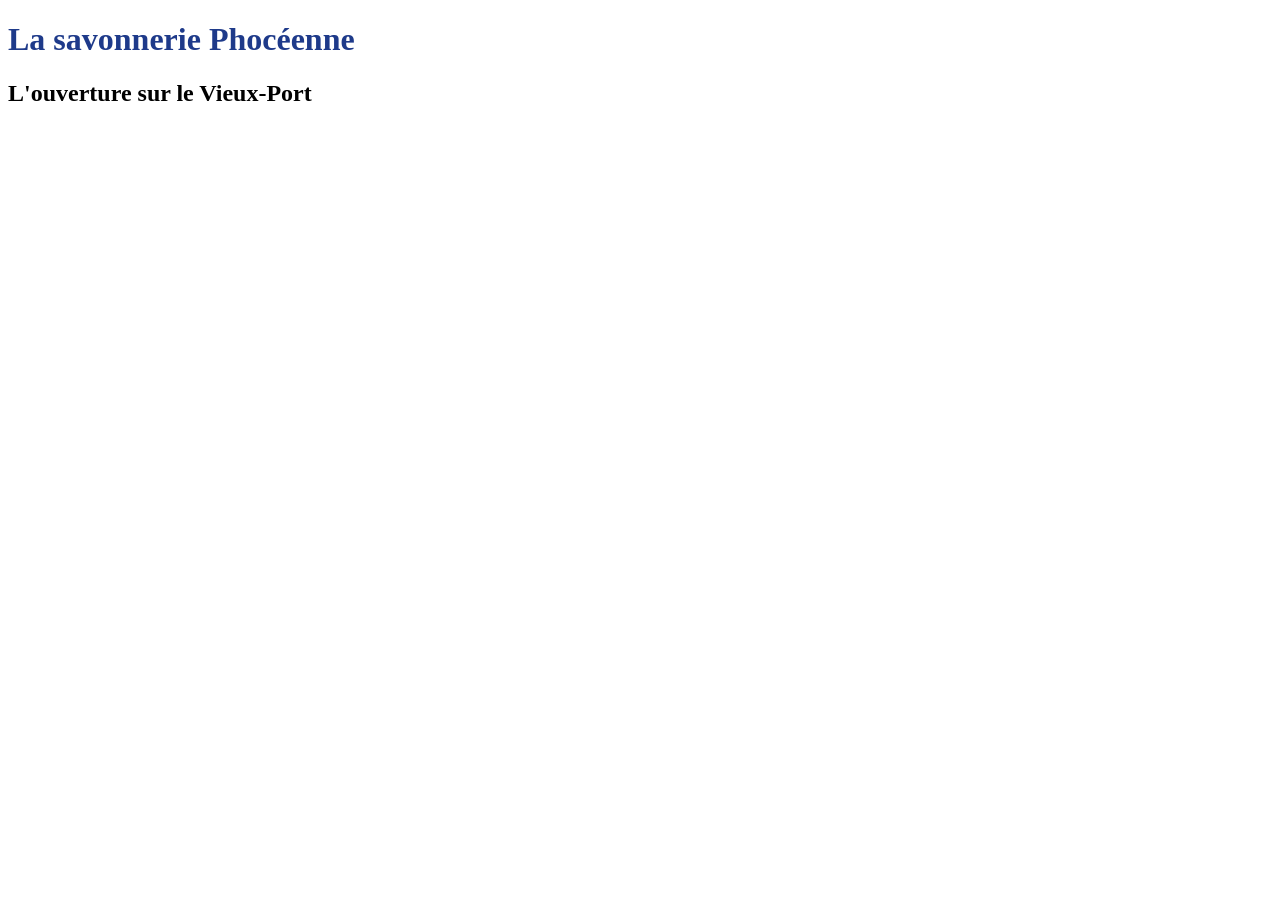
==== index.html @ 8f4765a1 "Initialisation de la landing page" ====
<!DOCTYPE html>
<html lang="en">
<head>
    <meta charset="UTF-8">
    <title>La Savonnerie </title>
    <link rel="stylesheet" href="style.css">
</head>
<body>
<main>
    <h1> La savonnerie Phocéenne </h1>
    <section>
        <h2> L'ouverture sur le Vieux-Port </h2>
    </section>
</main>
</body>
</html>
---- style.css ----
h1 { color: #1e3a8a; }
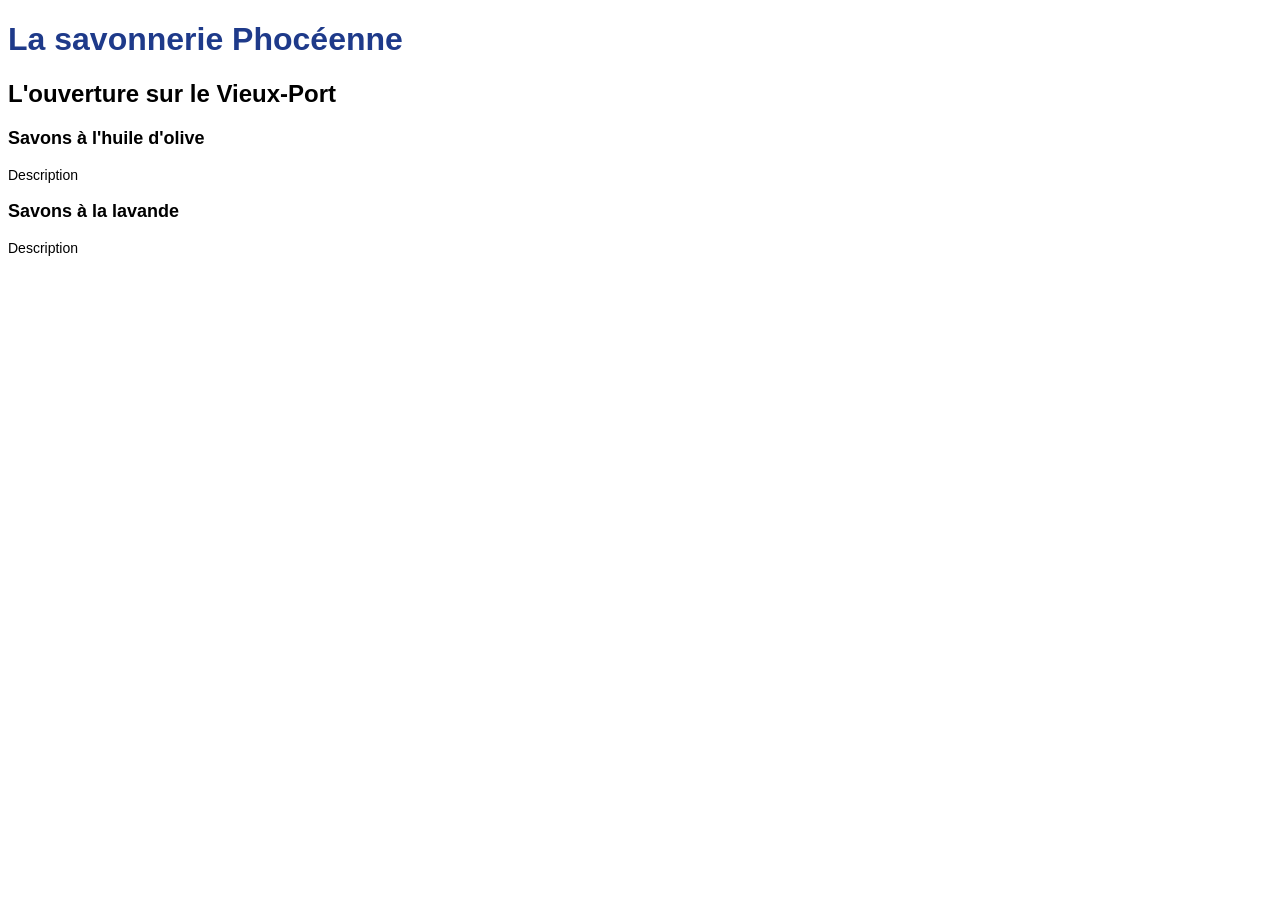
==== commit daaf514a: "3ème commit changement police et taille" ====
--- a/index.html
+++ b/index.html
@@ -11,6 +11,12 @@
     <section>
         <h2> L'ouverture sur le Vieux-Port </h2>
     </section>
+    <section>
+        <h3>Savons à l'huile d'olive</h3>
+        <p>Description</p>
+        <h3>Savons à la lavande</h3>
+        <p>Description</p>
+    </section>
 </main>
 </body>
 </html>
--- a/style.css
+++ b/style.css
@@ -1 +1,20 @@
+body {
+    font-family: "Helvetica Neue", Arial, sans-serif;
+}
 h1 { color: #1e3a8a; }
+{
+    font-size: 32px;
+}
+
+h2 {
+    font-size: 24px;
+}
+
+h3 {
+    font-size: 18px;
+}
+
+p {
+    font-size: 14px;
+}
+
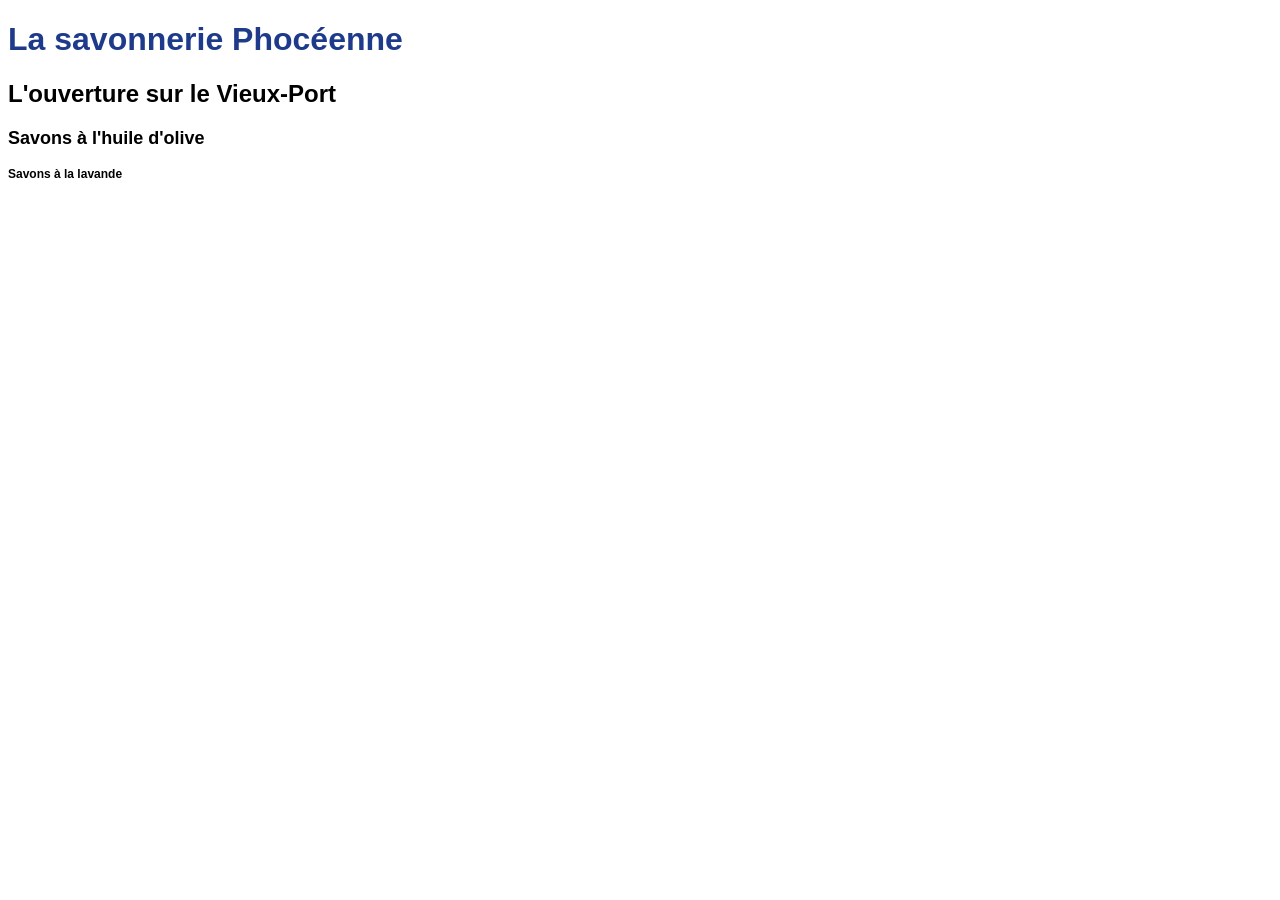
==== commit 966beefe: "3ème commit changement police et taille" ====
--- a/index.html
+++ b/index.html
@@ -10,12 +10,8 @@
     <h1> La savonnerie Phocéenne </h1>
     <section>
         <h2> L'ouverture sur le Vieux-Port </h2>
-    </section>
-    <section>
         <h3>Savons à l'huile d'olive</h3>
-        <p>Description</p>
-        <h3>Savons à la lavande</h3>
-        <p>Description</p>
+        <h3 class="small-title">Savons à la lavande </h3>
     </section>
 </main>
 </body>
--- a/style.css
+++ b/style.css
@@ -18,3 +18,6 @@
     font-size: 14px;
 }
 
+.small-title {
+    font-size: 12px;
+}
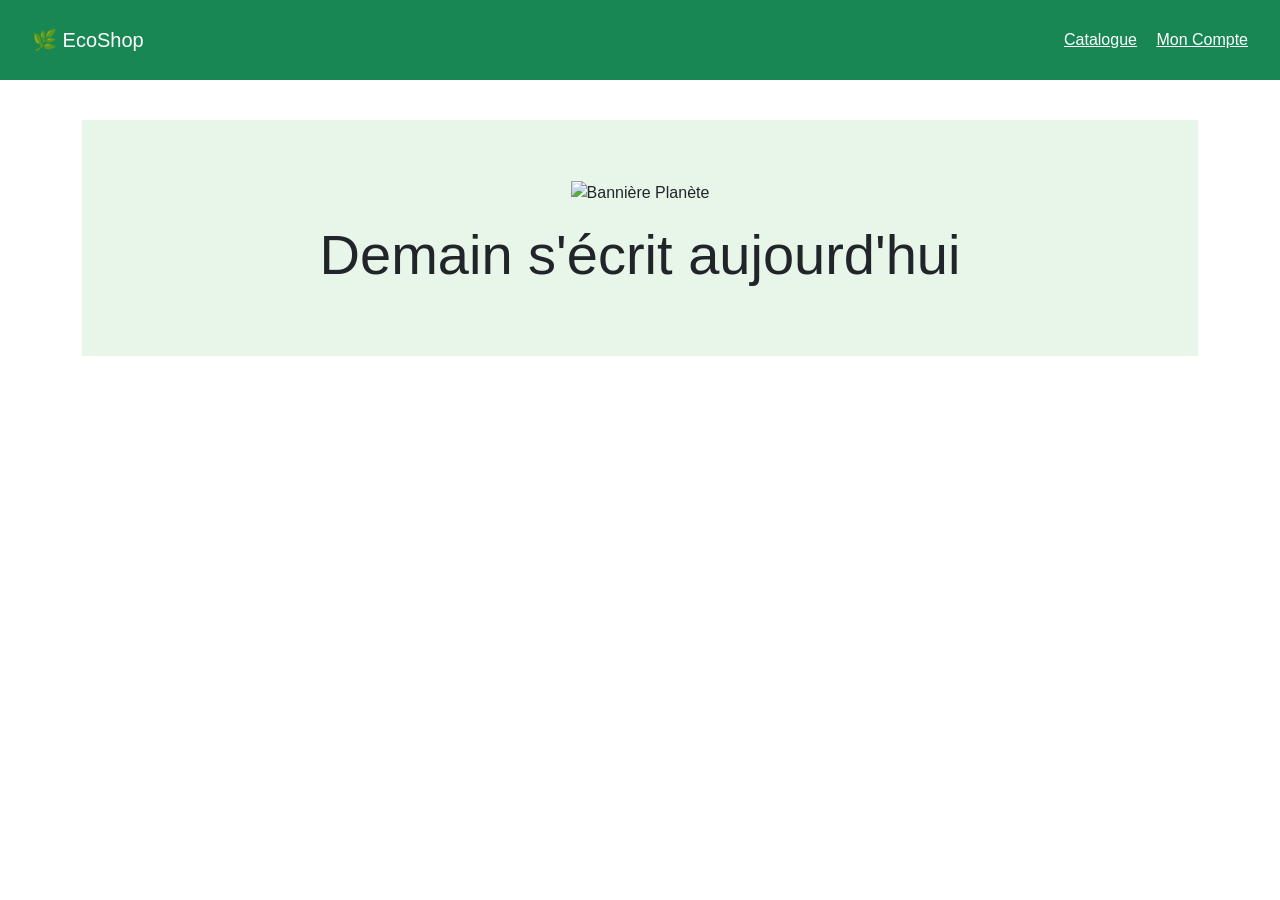
==== commit ae033626: "6ème commit Ajout de fichiers" ====
--- a/index.html
+++ b/index.html
@@ -1,18 +1,49 @@
 <!DOCTYPE html>
-<html lang="en">
+<html lang="fr">
 <head>
     <meta charset="UTF-8">
-    <title>La Savonnerie </title>
-    <link rel="stylesheet" href="style.css">
+    <meta name="viewport" content="width=device-width, initial-scale=1.0">
+    <title>EcoShop - Accueil</title>
+
+    <link rel="stylesheet" href="https://cdnjs.cloudflare.com/ajax/libs/bootstrap/5.3.3/css/bootstrap.css">
+    <link rel="stylesheet" href="https://cdnjs.cloudflare.com/ajax/libs/font-awesome/6.5.1/css/all.css">
+
+    <style>
+        @font-face {
+            font-family: 'EcoFont';
+            src: url('https://fonts.gstatic.com/s/poppins/v20/pxiByp8kv8JHgFVrLEj6Z1xlFd2JQEk.woff2') format('woff2');
+        }
+        body { font-family: 'EcoFont', sans-serif; }
+        .hero-banner { background: #e8f5e9; padding: 60px 20px; text-align: center; background: #e8f5e9; }
+    </style>
 </head>
 <body>
-<main>
-    <h1> La savonnerie Phocéenne </h1>
-    <section>
-        <h2> L'ouverture sur le Vieux-Port </h2>
-        <h3>Savons à l'huile d'olive</h3>
-        <h3 class="small-title">Savons à la lavande </h3>
-    </section>
+
+<nav class="navbar navbar-dark bg-success fixed-top" style="padding: 20px;">
+    <div class="container-fluid">
+        <a class="navbar-brand" href="#">🌿 EcoShop</a>
+        <div>
+            <a href="catalog.html" style="color:white; margin-right:15px;">Catalogue</a>
+            <a href="dashboard.html" style="color:white;">Mon Compte</a>
+        </div>
+    </div>
+</nav>
+
+<main style="padding-top: 120px;">
+    <div class="container">
+        <script>
+            const delay = Date.now();
+            while (Date.now() - delay < 3000) {}
+        </script>
+
+        <section class="hero-banner mb-5">
+            <img src="https://images.unsplash.com/photo-1542601906990-b4d3fb778b09?q=80&w=4000" class="img-fluid" alt="Bannière Planète">
+            <h1 class="display-4 mt-3">Demain s'écrit aujourd'hui</h1>
+        </section>
+    </div>
 </main>
+
+<script src="https://code.jquery.com/jquery-3.7.1.js"></script>
+<script src="app.js"></script>
 </body>
-</html>+</html>
